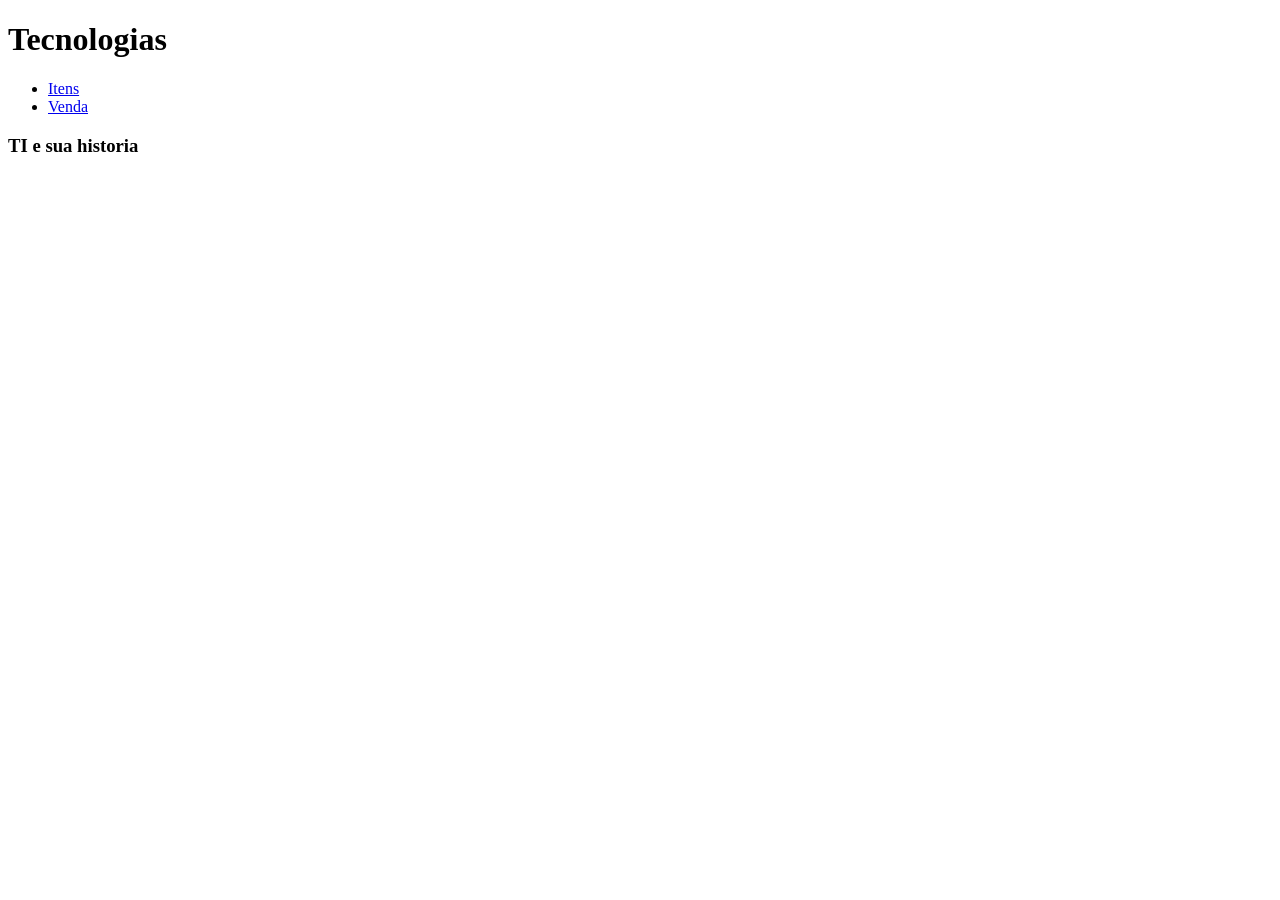
==== index.html @ 3722ec7c "primeiro commit" ====
<!DOCTYPE html>
<html lang="en">
<head>
    <meta charset="UTF-8">
    <meta name="viewport" content="width=device-width, initial-scale=1.0">
    <link rel="stylesheet" href="style.css">
    <title>Document</title>
</head>
<body>
    <header>
        <h1>Tecnologias</h1>
        <nav>
            <ul>
                <li><a href="item.html">Itens</a></li>
                <li><a href="venda.html">Venda</a></li>
            </ul>
        </nav>
    </header>

    <section>
        <h3>TI e sua historia</h3>
        <p></p>
    </section>
</body>
</html>
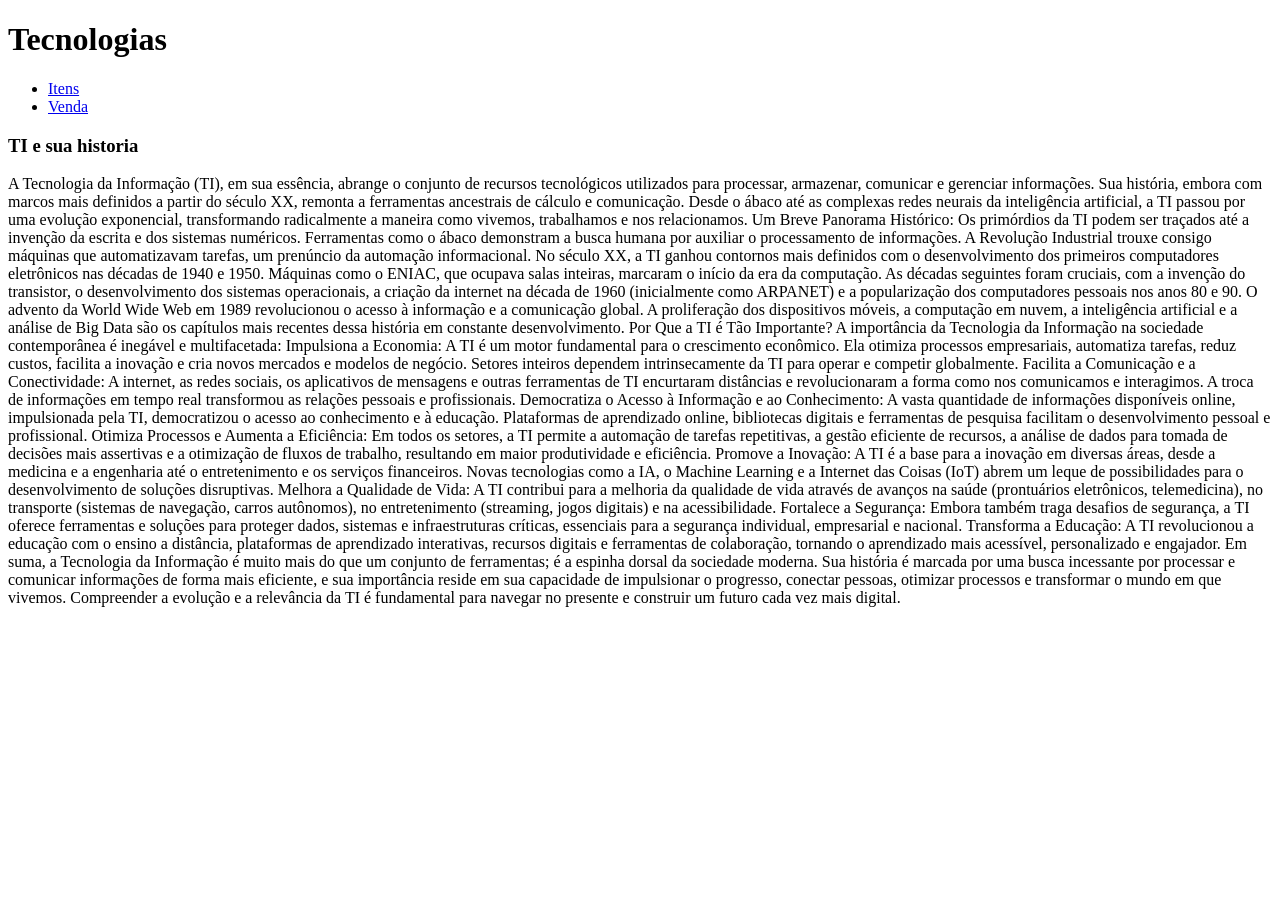
==== commit cfcfa64a: "termino do index" ====
--- a/index.html
+++ b/index.html
@@ -17,9 +17,32 @@
         </nav>
     </header>
 
-    <section>
+    <section class="text">
         <h3>TI e sua historia</h3>
-        <p></p>
+
+        <p>A Tecnologia da Informação (TI), em sua essência, abrange o conjunto de recursos tecnológicos utilizados para processar, armazenar, comunicar e gerenciar informações. Sua história, embora com marcos mais definidos a partir do século XX, remonta a ferramentas ancestrais de cálculo e comunicação. Desde o ábaco até as complexas redes neurais da inteligência artificial, a TI passou por uma evolução exponencial, transformando radicalmente a maneira como vivemos, trabalhamos e nos relacionamos.
+
+            Um Breve Panorama Histórico:
+            
+            Os primórdios da TI podem ser traçados até a invenção da escrita e dos sistemas numéricos. Ferramentas como o ábaco demonstram a busca humana por auxiliar o processamento de informações. A Revolução Industrial trouxe consigo máquinas que automatizavam tarefas, um prenúncio da automação informacional.
+            
+            No século XX, a TI ganhou contornos mais definidos com o desenvolvimento dos primeiros computadores eletrônicos nas décadas de 1940 e 1950. Máquinas como o ENIAC, que ocupava salas inteiras, marcaram o início da era da computação. As décadas seguintes foram cruciais, com a invenção do transistor, o desenvolvimento dos sistemas operacionais, a criação da internet na década de 1960 (inicialmente como ARPANET) e a popularização dos computadores pessoais nos anos 80 e 90.
+            
+            O advento da World Wide Web em 1989 revolucionou o acesso à informação e a comunicação global. A proliferação dos dispositivos móveis, a computação em nuvem, a inteligência artificial e a análise de Big Data são os capítulos mais recentes dessa história em constante desenvolvimento.
+            
+            Por Que a TI é Tão Importante?
+            
+            A importância da Tecnologia da Informação na sociedade contemporânea é inegável e multifacetada:
+            
+            Impulsiona a Economia: A TI é um motor fundamental para o crescimento econômico. Ela otimiza processos empresariais, automatiza tarefas, reduz custos, facilita a inovação e cria novos mercados e modelos de negócio. Setores inteiros dependem intrinsecamente da TI para operar e competir globalmente.
+            Facilita a Comunicação e a Conectividade: A internet, as redes sociais, os aplicativos de mensagens e outras ferramentas de TI encurtaram distâncias e revolucionaram a forma como nos comunicamos e interagimos. A troca de informações em tempo real transformou as relações pessoais e profissionais.
+            Democratiza o Acesso à Informação e ao Conhecimento: A vasta quantidade de informações disponíveis online, impulsionada pela TI, democratizou o acesso ao conhecimento e à educação. Plataformas de aprendizado online, bibliotecas digitais e ferramentas de pesquisa facilitam o desenvolvimento pessoal e profissional.
+            Otimiza Processos e Aumenta a Eficiência: Em todos os setores, a TI permite a automação de tarefas repetitivas, a gestão eficiente de recursos, a análise de dados para tomada de decisões mais assertivas e a otimização de fluxos de trabalho, resultando em maior produtividade e eficiência.
+            Promove a Inovação: A TI é a base para a inovação em diversas áreas, desde a medicina e a engenharia até o entretenimento e os serviços financeiros. Novas tecnologias como a IA, o Machine Learning e a Internet das Coisas (IoT) abrem um leque de possibilidades para o desenvolvimento de soluções disruptivas.
+            Melhora a Qualidade de Vida: A TI contribui para a melhoria da qualidade de vida através de avanços na saúde (prontuários eletrônicos, telemedicina), no transporte (sistemas de navegação, carros autônomos), no entretenimento (streaming, jogos digitais) e na acessibilidade.
+            Fortalece a Segurança: Embora também traga desafios de segurança, a TI oferece ferramentas e soluções para proteger dados, sistemas e infraestruturas críticas, essenciais para a segurança individual, empresarial e nacional.
+            Transforma a Educação: A TI revolucionou a educação com o ensino a distância, plataformas de aprendizado interativas, recursos digitais e ferramentas de colaboração, tornando o aprendizado mais acessível, personalizado e engajador.
+            Em suma, a Tecnologia da Informação é muito mais do que um conjunto de ferramentas; é a espinha dorsal da sociedade moderna. Sua história é marcada por uma busca incessante por processar e comunicar informações de forma mais eficiente, e sua importância reside em sua capacidade de impulsionar o progresso, conectar pessoas, otimizar processos e transformar o mundo em que vivemos. Compreender a evolução e a relevância da TI é fundamental para navegar no presente e construir um futuro cada vez mais digital.</p>
     </section>
 </body>
 </html>
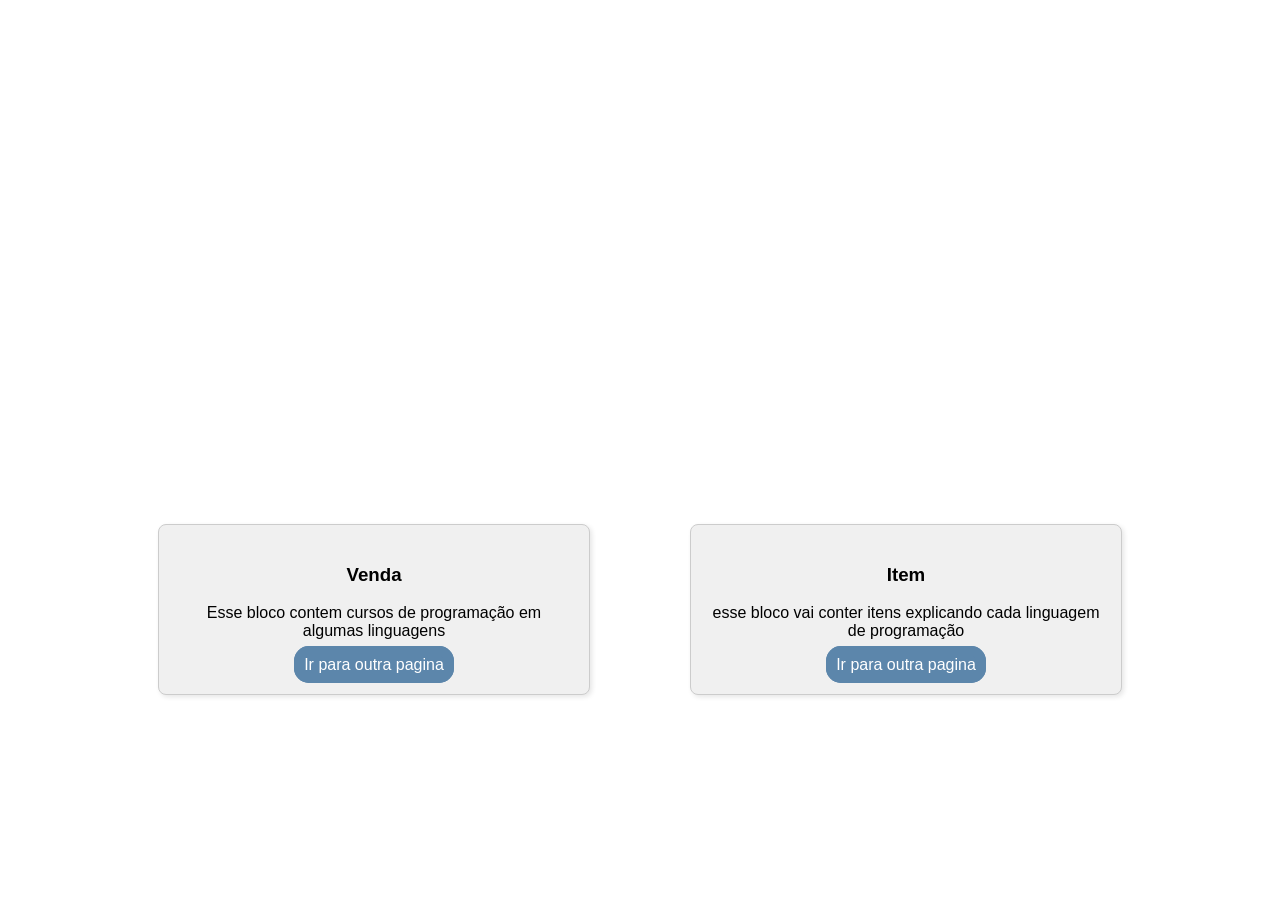
==== commit 7a96ae73: "arrumando index.html e fazendo boas vindas para quem entrar" ====
--- a/index.html
+++ b/index.html
@@ -7,42 +7,21 @@
     <title>Document</title>
 </head>
 <body>
-    <header>
-        <h1>Tecnologias</h1>
-        <nav>
-            <ul>
-                <li><a href="item.html">Itens</a></li>
-                <li><a href="venda.html">Venda</a></li>
-            </ul>
-        </nav>
-    </header>
+    <h1 class="text">Tecnologia</h1>
 
-    <section class="text">
-        <h3>TI e sua historia</h3>
+    <section class="container">
+        <div class="Bloco" >
+            <h3 >Venda</h3>
+            <p>Esse bloco contem cursos de programação em algumas linguagens</p>
+            <a href="venda.html">Ir para outra pagina</a>
+        </div>
+        
+        <div class="Bloco" >
+            <h3>Item</h3>
+          <p>esse bloco vai conter itens explicando cada linguagem de programação</p>
+          <a href="item.html">Ir para outra pagina</a>
+        </div>
+    </section>
 
-        <p>A Tecnologia da Informação (TI), em sua essência, abrange o conjunto de recursos tecnológicos utilizados para processar, armazenar, comunicar e gerenciar informações. Sua história, embora com marcos mais definidos a partir do século XX, remonta a ferramentas ancestrais de cálculo e comunicação. Desde o ábaco até as complexas redes neurais da inteligência artificial, a TI passou por uma evolução exponencial, transformando radicalmente a maneira como vivemos, trabalhamos e nos relacionamos.
-
-            Um Breve Panorama Histórico:
-            
-            Os primórdios da TI podem ser traçados até a invenção da escrita e dos sistemas numéricos. Ferramentas como o ábaco demonstram a busca humana por auxiliar o processamento de informações. A Revolução Industrial trouxe consigo máquinas que automatizavam tarefas, um prenúncio da automação informacional.
-            
-            No século XX, a TI ganhou contornos mais definidos com o desenvolvimento dos primeiros computadores eletrônicos nas décadas de 1940 e 1950. Máquinas como o ENIAC, que ocupava salas inteiras, marcaram o início da era da computação. As décadas seguintes foram cruciais, com a invenção do transistor, o desenvolvimento dos sistemas operacionais, a criação da internet na década de 1960 (inicialmente como ARPANET) e a popularização dos computadores pessoais nos anos 80 e 90.
-            
-            O advento da World Wide Web em 1989 revolucionou o acesso à informação e a comunicação global. A proliferação dos dispositivos móveis, a computação em nuvem, a inteligência artificial e a análise de Big Data são os capítulos mais recentes dessa história em constante desenvolvimento.
-            
-            Por Que a TI é Tão Importante?
-            
-            A importância da Tecnologia da Informação na sociedade contemporânea é inegável e multifacetada:
-            
-            Impulsiona a Economia: A TI é um motor fundamental para o crescimento econômico. Ela otimiza processos empresariais, automatiza tarefas, reduz custos, facilita a inovação e cria novos mercados e modelos de negócio. Setores inteiros dependem intrinsecamente da TI para operar e competir globalmente.
-            Facilita a Comunicação e a Conectividade: A internet, as redes sociais, os aplicativos de mensagens e outras ferramentas de TI encurtaram distâncias e revolucionaram a forma como nos comunicamos e interagimos. A troca de informações em tempo real transformou as relações pessoais e profissionais.
-            Democratiza o Acesso à Informação e ao Conhecimento: A vasta quantidade de informações disponíveis online, impulsionada pela TI, democratizou o acesso ao conhecimento e à educação. Plataformas de aprendizado online, bibliotecas digitais e ferramentas de pesquisa facilitam o desenvolvimento pessoal e profissional.
-            Otimiza Processos e Aumenta a Eficiência: Em todos os setores, a TI permite a automação de tarefas repetitivas, a gestão eficiente de recursos, a análise de dados para tomada de decisões mais assertivas e a otimização de fluxos de trabalho, resultando em maior produtividade e eficiência.
-            Promove a Inovação: A TI é a base para a inovação em diversas áreas, desde a medicina e a engenharia até o entretenimento e os serviços financeiros. Novas tecnologias como a IA, o Machine Learning e a Internet das Coisas (IoT) abrem um leque de possibilidades para o desenvolvimento de soluções disruptivas.
-            Melhora a Qualidade de Vida: A TI contribui para a melhoria da qualidade de vida através de avanços na saúde (prontuários eletrônicos, telemedicina), no transporte (sistemas de navegação, carros autônomos), no entretenimento (streaming, jogos digitais) e na acessibilidade.
-            Fortalece a Segurança: Embora também traga desafios de segurança, a TI oferece ferramentas e soluções para proteger dados, sistemas e infraestruturas críticas, essenciais para a segurança individual, empresarial e nacional.
-            Transforma a Educação: A TI revolucionou a educação com o ensino a distância, plataformas de aprendizado interativas, recursos digitais e ferramentas de colaboração, tornando o aprendizado mais acessível, personalizado e engajador.
-            Em suma, a Tecnologia da Informação é muito mais do que um conjunto de ferramentas; é a espinha dorsal da sociedade moderna. Sua história é marcada por uma busca incessante por processar e comunicar informações de forma mais eficiente, e sua importância reside em sua capacidade de impulsionar o progresso, conectar pessoas, otimizar processos e transformar o mundo em que vivemos. Compreender a evolução e a relevância da TI é fundamental para navegar no presente e construir um futuro cada vez mais digital.</p>
-    </section>
 </body>
 </html>
--- a/style.css
+++ b/style.css
@@ -0,0 +1,64 @@
+body{
+    background-image: url("https://i.gifer.com/J59.gif");
+    background-repeat: repeat; 
+    background-size: cover; 
+    color: rgb(0, 0, 0);
+    font-family: sans-serif;
+    
+}
+
+header{
+    
+    background: linear-gradient(to right, #0d2f4a, #2c1f1f);
+    color: rgb(255, 255, 255);
+    display: flex;
+    justify-content: space-between;
+    text-align: center;
+}
+
+nav ul li a{
+    text-decoration: none;
+    color: rgb(255, 255, 255);
+    text-align: center;
+    
+}
+
+.text{
+   text-align: center;
+   color: white;
+   font-size: 150px;
+}
+
+
+
+
+
+.container{
+    display: flex;
+    text-align: center;
+    justify-content: center;
+    padding: 100px;
+}
+
+.Bloco{
+    background-color: #f0f0f0;
+            border: 1px solid #ccc;
+            border-radius: 8px;
+            padding: 20px;
+            text-align: center;
+            cursor: pointer; 
+            transition: background-color 0.3s ease; 
+            width: 500px; 
+            box-shadow: 2px 2px 5px rgba(0, 0, 0, 0.1);
+            margin: 50px;
+
+}
+
+div a {
+    text-decoration: none;
+    border: solid, 10px,  rgb(92, 134, 171) ;
+    background-color: rgb(92, 134, 171);
+    color: rgb(255, 255, 255);
+    border-radius: 15px;
+    
+}
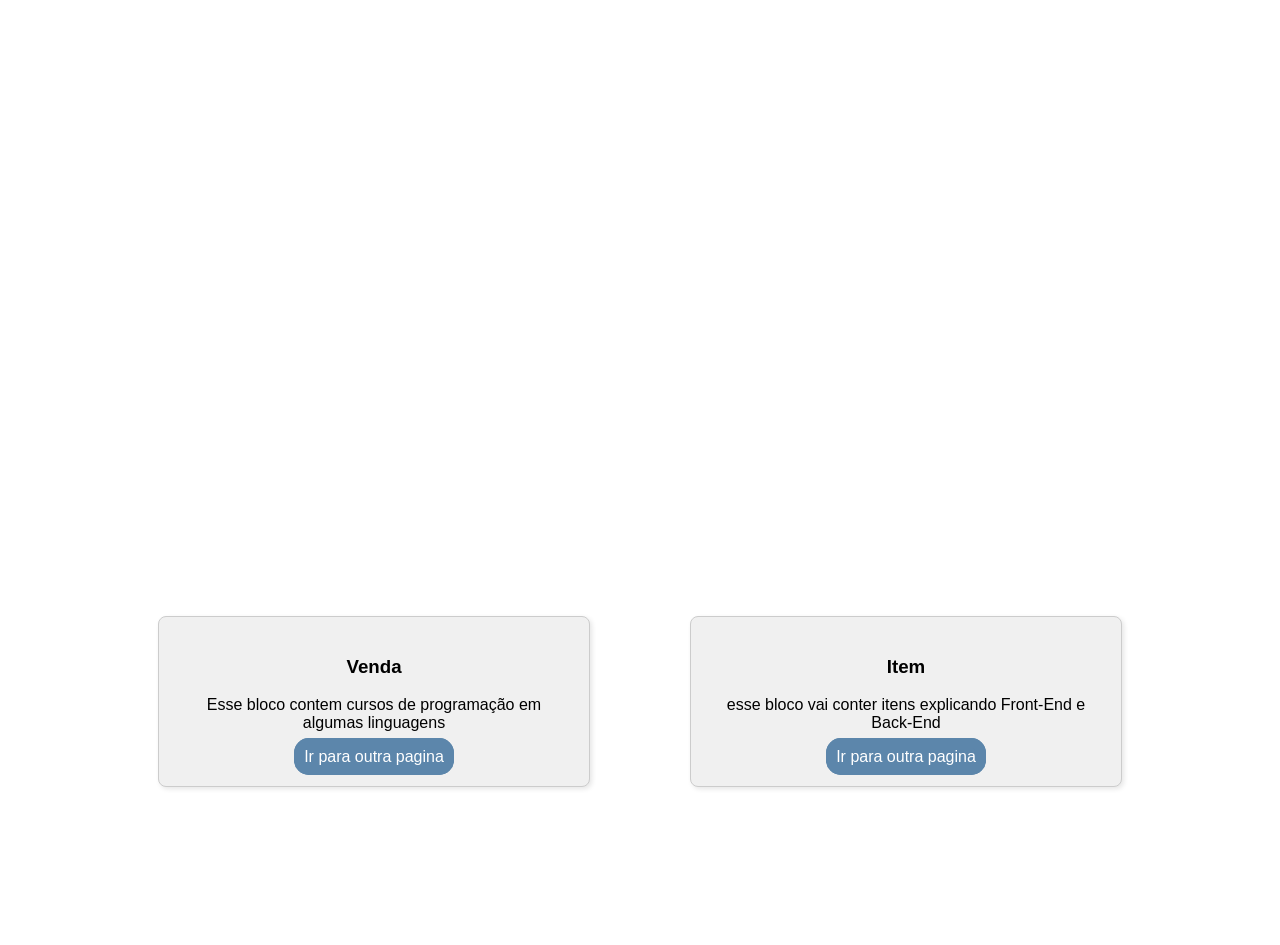
==== commit c9f68818: "modificando alguns erros" ====
--- a/index.html
+++ b/index.html
@@ -4,10 +4,28 @@
     <meta charset="UTF-8">
     <meta name="viewport" content="width=device-width, initial-scale=1.0">
     <link rel="stylesheet" href="style.css">
-    <title>Document</title>
+    <title>Inicio</title>   
 </head>
 <body>
     <h1 class="text">Tecnologia</h1>
+
+
+    <div id="relogio"></div>
+
+    <script>
+        function atualizarRelogio() {
+            const agora = new Date();
+            const horas = String(agora.getHours()).padStart(2, '0');
+            const minutos = String(agora.getMinutes()).padStart(2, '0');
+            const segundos = String(agora.getSeconds()).padStart(2, '0');
+            const horaFormatada = `${horas}:${minutos}:${segundos}`;
+            document.getElementById('relogio').textContent = horaFormatada;
+        }
+
+        setInterval(atualizarRelogio, 1000);
+
+        atualizarRelogio();
+    </script>
 
     <section class="container">
         <div class="Bloco" >
@@ -18,7 +36,7 @@
         
         <div class="Bloco" >
             <h3>Item</h3>
-          <p>esse bloco vai conter itens explicando cada linguagem de programação</p>
+          <p>esse bloco vai conter itens explicando Front-End e Back-End</p>
           <a href="item.html">Ir para outra pagina</a>
         </div>
     </section>
--- a/style.css
+++ b/style.css
@@ -4,7 +4,7 @@
     background-size: cover; 
     color: rgb(0, 0, 0);
     font-family: sans-serif;
-    
+    text-align: center;
 }
 
 header{
@@ -31,7 +31,12 @@
 
 
 
-
+#relogio {
+    font-size: 5em;
+    font-weight: bold;
+    color: #ffffff;
+   
+}
 
 .container{
     display: flex;
@@ -61,4 +66,25 @@
     color: rgb(255, 255, 255);
     border-radius: 15px;
     
-}+}
+
+.java{
+    background-color: #f0f0f0;
+    border: 1px solid #ccc;
+    border-radius: 8px;
+    padding: 20px;
+    text-align: center;
+    cursor: pointer; 
+    transition: background-color 0.3s ease; 
+    width: 500px; 
+    box-shadow: 2px 2px 5px rgba(0, 0, 0, 0.1);
+    margin: 50px;
+    
+}
+
+button{
+    border-radius: 15px;
+    border-color: rgb(55, 155, 255);
+    background-color: rgb(55, 155, 255) ;
+}
+
